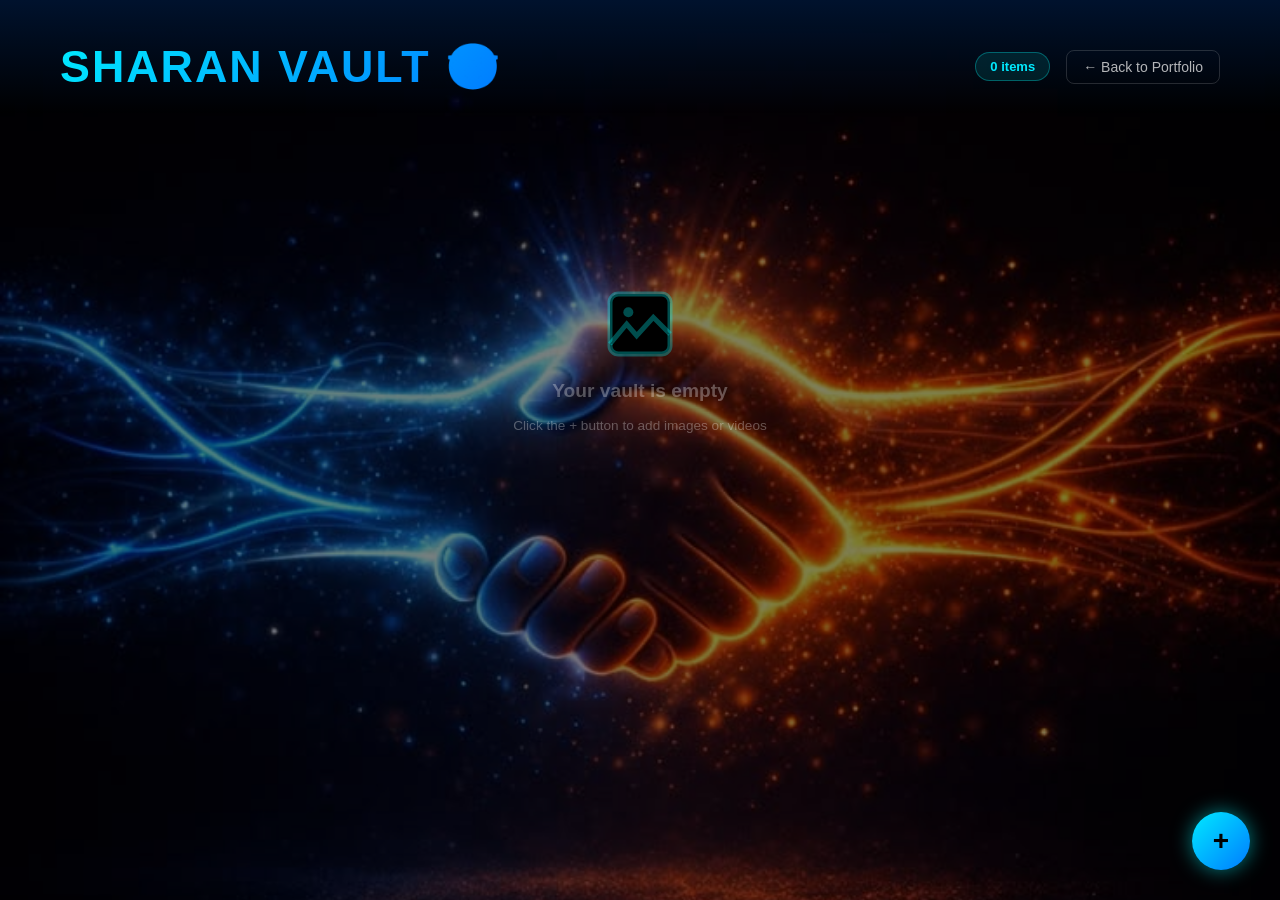
==== ai-gallery.html @ f5522a19 "Remove filters and scale on gallery background to make image sharp and unblurred" ====
<!DOCTYPE html>
<html lang="en">
<head>
    <meta charset="UTF-8">
    <meta name="viewport" content="width=device-width, initial-scale=1.0">
    <title>SHARAN VAULT 😎</title>
    <style>
        * { box-sizing: border-box; margin: 0; padding: 0; }

        body {
            font-family: 'Segoe UI', sans-serif;
            color: white;
            background-color: #020617;
            min-height: 100vh;
        }
        body::before {
            content: ""; position: fixed; inset: 0; width: 100%; height: 100%;
            background: url("together.img.jpeg") center / cover no-repeat;
            z-index: -3; 
        }
        body::after {
            content: ""; position: fixed; inset: 0; width: 100%; height: 100%;
            background: rgba(0, 0, 0, 0.5); /* Simple overlay for text readability */
            z-index: -2;
        }

        /* HEADER */
        .header {
            display: flex;
            align-items: center;
            justify-content: space-between;
            padding: 40px 60px 20px;
            background: linear-gradient(180deg, rgba(0,20,50,0.9) 0%, transparent 100%);
        }
        .header h1 {
            font-size: 2.8rem;
            font-weight: 800;
            background: linear-gradient(135deg, #00eaff, #007bff);
            -webkit-background-clip: text;
            -webkit-text-fill-color: transparent;
            letter-spacing: 2px;
        }
        .header-right { display: flex; align-items: center; gap: 16px; }
        .count-badge {
            background: rgba(0,255,255,0.1);
            border: 1px solid rgba(0,255,255,0.3);
            color: #00eaff;
            padding: 6px 14px;
            border-radius: 20px;
            font-size: 13px;
            font-weight: 600;
        }
        .back-btn {
            color: rgba(255,255,255,0.7);
            text-decoration: none;
            font-size: 14px;
            padding: 8px 16px;
            border: 1px solid rgba(255,255,255,0.15);
            border-radius: 8px;
            transition: 0.2s;
        }
        .back-btn:hover { color: #00eaff; border-color: #00eaff; }

        /* VAULT CONTENT */
        .vault-content {
            padding: 20px 40px 100px;
            min-height: 60vh;
        }

        .section-title {
            font-size: 1.1rem;
            font-weight: 700;
            letter-spacing: 3px;
            text-transform: uppercase;
            color: #00eaff;
            margin: 30px 0 16px;
            padding-bottom: 8px;
            border-bottom: 1px solid rgba(0,255,255,0.15);
        }

        /* GALLERY GRID */
        .gallery-grid {
            display: grid;
            grid-template-columns: repeat(auto-fill, minmax(200px, 1fr));
            gap: 16px;
            margin-bottom: 20px;
        }

        /* GALLERY ITEM */
        .gallery-item {
            position: relative;
            border-radius: 12px;
            overflow: hidden;
            aspect-ratio: 1;
            cursor: pointer;
            background: rgba(255,255,255,0.04);
            border: 1px solid rgba(255,255,255,0.08);
            transition: transform 0.2s, box-shadow 0.2s;
        }
        .gallery-item:hover {
            transform: scale(1.03);
            box-shadow: 0 8px 30px rgba(0,255,255,0.15);
        }
        .gallery-item img,
        .gallery-item video {
            width: 100%;
            height: 100%;
            object-fit: cover;
            display: block;
        }

        /* VIDEO CARD GLOW */
        .gallery-item.is-video {
            border-color: rgba(0,200,255,0.4);
            animation: videoGlow 2.5s ease-in-out infinite alternate;
        }
        @keyframes videoGlow {
            from { box-shadow: 0 0 8px rgba(0,200,255,0.2); }
            to   { box-shadow: 0 0 24px rgba(0,200,255,0.7); }
        }

        /* VIDEO BADGE */
        .video-play-badge {
            position: absolute;
            top: 8px;
            left: 8px;
            background: linear-gradient(135deg, rgba(0,200,255,0.9), rgba(0,80,200,0.9));
            color: #fff;
            font-size: 10px;
            font-weight: 700;
            letter-spacing: 1px;
            padding: 4px 8px;
            border-radius: 20px;
            z-index: 15;
            pointer-events: none;
        }

        /* DELETE BUTTON */
        .delete-btn {
            position: absolute;
            top: 8px;
            right: 8px;
            width: 34px;
            height: 34px;
            background: rgba(220, 30, 70, 0.9);
            border-radius: 50%;
            display: flex;
            align-items: center;
            justify-content: center;
            cursor: pointer;
            z-index: 20;
            opacity: 0;
            transform: scale(0.7);
            transition: opacity 0.2s, transform 0.2s;
            box-shadow: 0 2px 12px rgba(220,30,70,0.5);
        }
        .delete-btn svg { width: 15px; height: 15px; stroke: white; fill: none; stroke-width: 2.5; }
        .gallery-item:hover .delete-btn { opacity: 1; transform: scale(1); }
        .delete-btn:hover { background: #ff1a3c !important; transform: scale(1.2) !important; }

        /* DATE OVERLAY */
        .item-overlay {
            position: absolute;
            bottom: 0; left: 0; right: 0;
            background: linear-gradient(0deg, rgba(0,0,0,0.7) 0%, transparent 100%);
            padding: 20px 10px 8px;
            pointer-events: none;
        }
        .item-date {
            font-size: 11px;
            color: rgba(255,255,255,0.7);
        }

        /* Double-click hint */
        .dbl-hint {
            position: absolute;
            bottom: 8px;
            right: 10px;
            font-size: 9px;
            color: rgba(255,255,255,0.4);
            pointer-events: none;
        }

        /* EMPTY STATE */
        .empty-state {
            display: flex;
            flex-direction: column;
            align-items: center;
            justify-content: center;
            min-height: 50vh;
            gap: 16px;
            color: rgba(255,255,255,0.3);
        }
        .empty-state svg {
            width: 80px; height: 80px;
            stroke: rgba(0,255,255,0.3);
        }
        .empty-state p { font-size: 1.2rem; font-weight: 600; }
        .empty-state span { font-size: 0.85rem; }

        /* FLOATING ADD BUTTON */
        .floating-add {
            position: fixed;
            bottom: 30px;
            right: 30px;
            width: 58px;
            height: 58px;
            border-radius: 50%;
            background: linear-gradient(135deg, #00eaff, #007bff);
            color: #000;
            font-size: 28px;
            font-weight: bold;
            border: none;
            cursor: pointer;
            box-shadow: 0 0 20px rgba(0, 255, 255, 0.5);
            transition: 0.3s;
            display: flex;
            justify-content: center;
            align-items: center;
            z-index: 500;
        }
        .floating-add:hover { transform: scale(1.12); box-shadow: 0 0 30px rgba(0, 255, 255, 0.8); }

        /* MODAL */
        #modal {
            display: none;
            position: fixed;
            inset: 0;
            background: rgba(0, 0, 0, 0.85);
            backdrop-filter: blur(8px);
            z-index: 10000;
            justify-content: center;
            align-items: center;
        }
        .modal-content {
            background: linear-gradient(135deg, #0a192f, #0d1f3c);
            padding: 36px;
            border-radius: 20px;
            border: 1px solid rgba(0, 255, 255, 0.2);
            text-align: center;
            width: 90%;
            max-width: 420px;
            box-shadow: 0 0 40px rgba(0,255,255,0.1);
        }
        .modal-content h2 { color: #00eaff; font-size: 22px; margin-bottom: 24px; }
        .upload-area {
            border: 2px dashed rgba(0,255,255,0.3);
            border-radius: 12px;
            padding: 24px;
            margin-bottom: 24px;
            transition: 0.3s;
            cursor: pointer;
        }
        .upload-area:hover { border-color: rgba(0,255,255,0.7); background: rgba(0,255,255,0.03); }
        .upload-area input[type="file"] { width: 100%; color: rgba(255,255,255,0.7); font-size: 14px; cursor: pointer; }
        .upload-area p { color: rgba(255,255,255,0.4); font-size: 12px; margin-top: 10px; }
        #preview-img { width: 100%; max-height: 160px; object-fit: cover; border-radius: 8px; margin-top: 12px; display: none; }
        .modal-btns { display: flex; gap: 12px; justify-content: center; }
        .btn-save {
            background: linear-gradient(135deg, #00eaff, #007bff);
            color: #000; border: none; padding: 12px 28px; border-radius: 10px;
            font-weight: bold; font-size: 15px; cursor: pointer; transition: 0.3s; flex: 1;
        }
        .btn-save:hover { transform: scale(1.05); box-shadow: 0 0 15px rgba(0,255,255,0.4); }
        .btn-cancel {
            background: rgba(255, 255, 255, 0.08);
            color: white; border: 1px solid rgba(255,255,255,0.15);
            padding: 12px 28px; border-radius: 10px; font-size: 15px;
            cursor: pointer; transition: 0.3s; flex: 1;
        }
        .btn-cancel:hover { background: rgba(255,255,255,0.15); }

        /* LIGHTBOX */
        #lightbox {
            display: none;
            position: fixed;
            inset: 0;
            background: rgba(0, 0, 0, 0.97);
            z-index: 99999;
            justify-content: center;
            align-items: center;
            flex-direction: column;
        }
        #lightbox.active { display: flex; }
        #lightbox-img {
            max-width: 92vw;
            max-height: 88vh;
            border-radius: 10px;
            box-shadow: 0 0 40px rgba(0,255,255,0.2);
            object-fit: contain;
        }
        #lightbox-video {
            max-width: 92vw;
            max-height: 88vh;
            border-radius: 10px;
            box-shadow: 0 0 40px rgba(0,200,255,0.3);
            outline: none;
        }
        .lightbox-close {
            position: fixed;
            top: 18px; right: 24px;
            font-size: 38px;
            color: white;
            cursor: pointer;
            z-index: 100000;
            line-height: 1;
            opacity: 0.8;
            transition: 0.2s;
        }
        .lightbox-close:hover { color: #00eaff; opacity: 1; transform: scale(1.1); }
        .lightbox-nav {
            position: fixed;
            top: 50%;
            transform: translateY(-50%);
            background: rgba(255,255,255,0.1);
            border: none;
            color: white;
            font-size: 28px;
            padding: 14px 18px;
            cursor: pointer;
            border-radius: 50%;
            z-index: 100000;
            transition: 0.2s;
            backdrop-filter: blur(4px);
        }
        .lightbox-nav:hover { background: rgba(0,200,255,0.3); }
        .lightbox-nav.prev { left: 16px; }
        .lightbox-nav.next { right: 16px; }
        .lightbox-hint {
            position: fixed;
            bottom: 18px;
            color: rgba(255,255,255,0.4);
            font-size: 12px;
            letter-spacing: 1px;
        }

        /* LOADING */
        #loading {
            position: fixed;
            inset: 0;
            background: rgba(2,6,23,0.95);
            display: flex;
            flex-direction: column;
            align-items: center;
            justify-content: center;
            z-index: 99999;
            gap: 16px;
            color: #00eaff;
        }
        .spinner {
            width: 44px; height: 44px;
            border: 3px solid rgba(0,255,255,0.2);
            border-top-color: #00eaff;
            border-radius: 50%;
            animation: spin 0.8s linear infinite;
        }
        @keyframes spin { to { transform: rotate(360deg); } }

        /* MOBILE */
        @media (max-width: 768px) {
            .header { padding: 24px 20px 14px; }
            .header h1 { font-size: 1.8rem; }
            .vault-content { padding: 10px 16px 100px; }
            .gallery-grid { grid-template-columns: repeat(auto-fill, minmax(130px, 1fr)); gap: 10px; }
            .floating-add { bottom: 24px; right: 20px; width: 52px; height: 52px; font-size: 24px; }
            .delete-btn { opacity: 1; transform: scale(1); }
        }
    </style>
</head>
<body>

    <!-- LOADING SCREEN -->
    <div id="loading">
        <div class="spinner"></div>
        <p>Loading Vault...</p>
    </div>

    <!-- HEADER -->
    <div class="header">
        <h1>SHARAN VAULT 😎</h1>
        <div class="header-right">
            <span class="count-badge" id="itemCount">0 items</span>
            <a href="index.html" class="back-btn">← Back to Portfolio</a>
        </div>
    </div>

    <!-- VAULT CONTENT -->
    <div class="vault-content" id="vaultContent"></div>

    <!-- FLOATING ADD BUTTON -->
    <button class="floating-add" id="vaultAddBtn" title="Add to Vault">+</button>

    <!-- ADD MODAL -->
    <div id="modal">
        <div class="modal-content">
            <h2>Add to Vault</h2>
            <div class="upload-area">
                <input type="file" id="fileInput" accept="image/*,video/*" onchange="previewFile()">
                <p>Supports images and videos (any size)</p>
                <img id="preview-img" alt="Preview">
            </div>
            <div class="modal-btns">
                <button class="btn-save" id="saveBtn" onclick="addMedia()">Save to Vault</button>
                <button class="btn-cancel" onclick="closeModal()">Cancel</button>
            </div>
        </div>
    </div>

    <!-- LIGHTBOX -->
    <div id="lightbox">
        <span class="lightbox-close" onclick="closeLightbox()">×</span>
        <button class="lightbox-nav prev" onclick="slideLightbox(-1)">&#8592;</button>
        <img id="lightbox-img" src="" alt="Full view" style="display:none;">
        <video id="lightbox-video" controls style="display:none;"></video>
        <button class="lightbox-nav next" onclick="slideLightbox(1)">&#8594;</button>
        <span class="lightbox-hint">ESC to close &nbsp;|&nbsp; ← → to navigate &nbsp;|&nbsp; Double-click card to open</span>
    </div>

    <!-- MAIN GALLERY SCRIPT — IndexedDB (no size limit) -->
    <script>
        // =============================================
        // SHARAN VAULT — IndexedDB (unlimited storage)
        // =============================================
        const DB_NAME = 'SharanVault';
        const DB_VERSION = 1;
        const STORE = 'media';
        let galleryData = [];
        let currentIdx = 0;

        // ─── IndexedDB helpers ─────────────────────
        function openDB() {
            return new Promise((resolve, reject) => {
                const req = indexedDB.open(DB_NAME, DB_VERSION);
                req.onupgradeneeded = e => {
                    const db = e.target.result;
                    if (!db.objectStoreNames.contains(STORE)) {
                        const s = db.createObjectStore(STORE, { keyPath: 'id', autoIncrement: true });
                        s.createIndex('timestamp', 'timestamp', { unique: false });
                    }
                };
                req.onsuccess = e => resolve(e.target.result);
                req.onerror  = e => reject(e.target.error);
            });
        }
        async function loadFromDB() {
            const db = await openDB();
            return new Promise((resolve, reject) => {
                const req = db.transaction(STORE, 'readonly').objectStore(STORE).getAll();
                req.onsuccess = () => resolve(req.result.sort((a,b) => b.timestamp - a.timestamp));
                req.onerror  = () => reject(req.error);
            });
        }
        async function saveToDB(item) {
            const db = await openDB();
            return new Promise((resolve, reject) => {
                const req = db.transaction(STORE, 'readwrite').objectStore(STORE).add(item);
                req.onsuccess = () => resolve(req.result);
                req.onerror  = () => reject(req.error);
            });
        }
        async function deleteFromDB(id) {
            const db = await openDB();
            return new Promise((resolve, reject) => {
                const req = db.transaction(STORE, 'readwrite').objectStore(STORE).delete(id);
                req.onsuccess = () => resolve();
                req.onerror  = () => reject(req.error);
            });
        }

        // ─── Render ──────────────────────────────────
        function renderGallery() {
            const container = document.getElementById('vaultContent');
            container.innerHTML = '';
            document.getElementById('itemCount').textContent =
                galleryData.length + (galleryData.length === 1 ? ' item' : ' items');

            if (galleryData.length === 0) {
                container.innerHTML = `
                    <div class="empty-state">
                        <svg viewBox="0 0 24 24" stroke-width="1.5">
                            <rect x="3" y="3" width="18" height="18" rx="2.5"/>
                            <circle cx="8.5" cy="8.5" r="1.5" fill="rgba(0,255,255,0.3)" stroke="none"/>
                            <polyline points="21,15 16,10 11,15.5 8,12 3,18"/>
                        </svg>
                        <p>Your vault is empty</p>
                        <span>Click the + button to add images or videos</span>
                    </div>`;
                return;
            }

            let imagesHTML = '';
            let videosHTML = '';
            let hasImages = false, hasVideos = false;

            galleryData.forEach((item, index) => {
                const isVideo = item.type === 'video';
                const dateStr = item.date || '';

                const card = `
                    <div class="gallery-item ${isVideo ? 'is-video' : ''}"
                         ondblclick="openLightbox(${index})"
                         title="Double-click to view fullscreen">
                        ${isVideo
                            ? `<video src="${item.src}" autoplay muted loop playsinline preload="auto"></video>
                               <div class="video-play-badge">🎬 VIDEO</div>`
                            : `<img src="${item.src}" loading="lazy" alt="Vault Item">`
                        }
                        <div class="delete-btn" onclick="deleteMedia(${index}, ${item.id}, event)">
                            <svg viewBox="0 0 24 24"><path d="M19 7l-.867 12.142A2 2 0 0116.138 21H7.862a2 2 0 01-1.995-1.858L5 7m5 4v6m4-6v6m1-10V4a1 1 0 00-1-1h-4a1 1 0 00-1 1v3M4 7h16"/></svg>
                        </div>
                        <div class="item-overlay">
                            <span class="item-date">${dateStr}</span>
                        </div>
                        <span class="dbl-hint">⤢ dbl-click</span>
                    </div>`;

                if (isVideo) { hasVideos = true; videosHTML += card; }
                else         { hasImages = true; imagesHTML += card; }
            });

            if (hasImages) container.innerHTML += `<h2 class="section-title">Images Session</h2><div class="gallery-grid">${imagesHTML}</div>`;
            if (hasVideos) container.innerHTML += `<h2 class="section-title">Videos Session</h2><div class="gallery-grid">${videosHTML}</div>`;

            // Force autoplay on all videos
            setTimeout(() => {
                container.querySelectorAll('video').forEach(v => { v.muted = true; v.play().catch(()=>{}); });
            }, 100);
        }

        // ─── Load ────────────────────────────────────
        async function loadGalleryData() {
            const loading = document.getElementById('loading');
            if (loading) loading.style.display = 'flex';
            try {
                galleryData = await loadFromDB();
            } catch(e) {
                console.warn('IndexedDB load failed:', e);
                galleryData = [];
            } finally {
                renderGallery();
                if (loading) loading.style.display = 'none';
            }
        }

        // ─── Upload ──────────────────────────────────
        async function addMedia() {
            const fileInput = document.getElementById('fileInput');
            const file = fileInput && fileInput.files[0];
            if (!file) { alert('Please select a file!'); return; }

            const loading = document.getElementById('loading');
            const saveBtn = document.getElementById('saveBtn');
            if (loading) { loading.style.display = 'flex'; loading.innerHTML = '<div class="spinner"></div><p>Saving to Vault...</p>'; }
            if (saveBtn) { saveBtn.disabled = true; saveBtn.textContent = 'Saving...'; }

            try {
                const isVideo = file.type.startsWith('video/');
                const dataUrl = await new Promise((resolve, reject) => {
                    const reader = new FileReader();
                    reader.onerror = () => reject(new Error('File read failed'));
                    reader.onload = e => {
                        if (isVideo) { resolve(e.target.result); return; }
                        // Compress images
                        const img = new Image();
                        img.onerror = () => reject(new Error('Image load failed'));
                        img.onload = () => {
                            const canvas = document.createElement('canvas');
                            let w = img.width, h = img.height;
                            const max = 1200;
                            if (w > max || h > max) {
                                if (w > h) { h = h * max / w; w = max; }
                                else       { w = w * max / h; h = max; }
                            }
                            canvas.width = w; canvas.height = h;
                            canvas.getContext('2d').drawImage(img, 0, 0, w, h);
                            resolve(canvas.toDataURL('image/jpeg', 0.85));
                        };
                        img.src = e.target.result;
                    };
                    reader.readAsDataURL(file);
                });

                await saveToDB({
                    type: isVideo ? 'video' : 'image',
                    src:  dataUrl,
                    name: file.name,
                    date: new Date().toLocaleDateString('en-GB'),
                    timestamp: Date.now()
                });

                closeModal();
                await loadGalleryData();
                alert('✅ Saved to Vault!');

            } catch(err) {
                console.error('Save failed:', err);
                alert('Save failed: ' + err.message);
            } finally {
                if (saveBtn) { saveBtn.disabled = false; saveBtn.textContent = 'Save to Vault'; }
                if (loading) { loading.innerHTML = '<div class="spinner"></div><p>Loading Vault...</p>'; loading.style.display = 'none'; }
            }
        }

        // ─── Delete ──────────────────────────────────
        async function deleteMedia(index, dbId, event) {
            event.stopPropagation();
            if (!confirm('Permanently delete this from the Vault?')) return;
            try {
                await deleteFromDB(dbId);
                galleryData.splice(index, 1);
                renderGallery();
            } catch(e) { alert('Delete failed: ' + e.message); }
        }

        // ─── Lightbox ────────────────────────────────
        function openLightbox(index) {
            currentIdx = index;
            const lb   = document.getElementById('lightbox');
            const img  = document.getElementById('lightbox-img');
            const vid  = document.getElementById('lightbox-video');
            const item = galleryData[index];
            if (!item) return;

            if (item.type === 'video') {
                img.style.display = 'none';
                img.src = '';
                vid.style.display = 'block';
                vid.src = item.src;
                vid.play().catch(()=>{});
            } else {
                vid.pause(); vid.src = '';
                vid.style.display = 'none';
                img.style.display = 'block';
                img.src = item.src;
            }
            lb.classList.add('active');
            document.body.style.overflow = 'hidden';
        }

        function closeLightbox() {
            const vid = document.getElementById('lightbox-video');
            vid.pause(); vid.src = '';
            document.getElementById('lightbox').classList.remove('active');
            document.body.style.overflow = 'auto';
        }

        function slideLightbox(dir) {
            currentIdx = (currentIdx + dir + galleryData.length) % galleryData.length;
            openLightbox(currentIdx);
        }

        document.addEventListener('keydown', e => {
            if (!document.getElementById('lightbox').classList.contains('active')) return;
            if (e.key === 'Escape')      closeLightbox();
            if (e.key === 'ArrowLeft')   slideLightbox(-1);
            if (e.key === 'ArrowRight')  slideLightbox(1);
        });

        document.getElementById('lightbox').addEventListener('click', e => {
            if (e.target.id === 'lightbox') closeLightbox();
        });

        // ─── Modal controls ──────────────────────────
        function openModal() {
            const m = document.getElementById('modal');
            m.style.display = 'flex';
            document.getElementById('fileInput').value = '';
            document.getElementById('preview-img').style.display = 'none';
        }
        function closeModal() {
            document.getElementById('modal').style.display = 'none';
        }
        function previewFile() {
            const file = document.getElementById('fileInput').files[0];
            if (!file || !file.type.startsWith('image/')) { document.getElementById('preview-img').style.display='none'; return; }
            const reader = new FileReader();
            reader.onload = e => {
                const p = document.getElementById('preview-img');
                p.src = e.target.result;
                p.style.display = 'block';
            };
            reader.readAsDataURL(file);
        }

        // ─── Init ────────────────────────────────────
        document.getElementById('vaultAddBtn').addEventListener('click', openModal);

        window.addEventListener('load', () => {
            loadGalleryData();
            // Safety net
            setTimeout(() => {
                const l = document.getElementById('loading');
                if (l && l.style.display !== 'none') {
                    l.style.display = 'none';
                    renderGallery();
                }
            }, 4000);
        });
    </script>
</body>
</html>
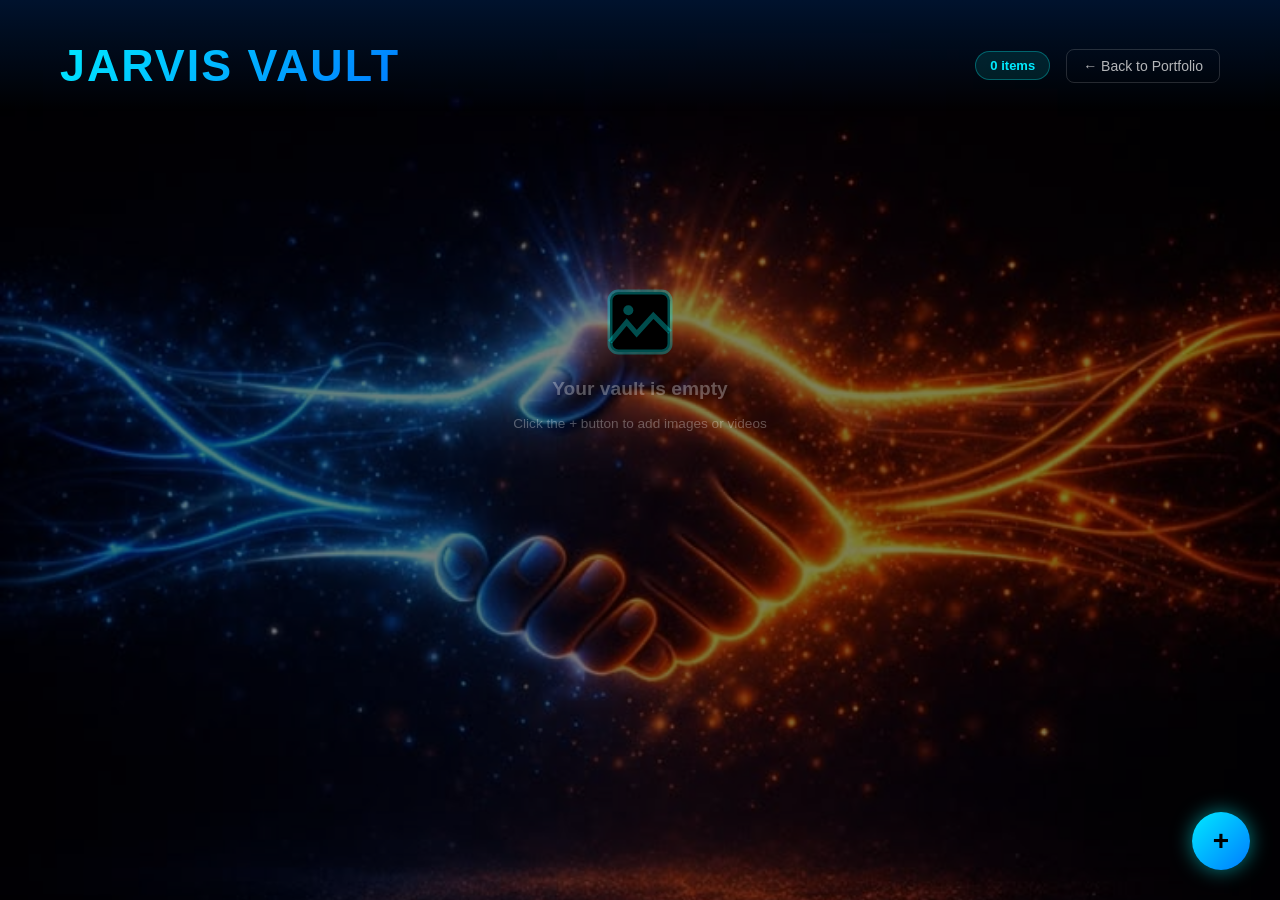
==== commit b0f7fa51: "Update gallery title to JARVIS VAULT and remove emoji" ====
--- a/ai-gallery.html
+++ b/ai-gallery.html
@@ -3,7 +3,7 @@
 <head>
     <meta charset="UTF-8">
     <meta name="viewport" content="width=device-width, initial-scale=1.0">
-    <title>SHARAN VAULT 😎</title>
+    <title>JARVIS VAULT</title>
     <style>
         * { box-sizing: border-box; margin: 0; padding: 0; }
 
@@ -377,7 +377,7 @@
 
     <!-- HEADER -->
     <div class="header">
-        <h1>SHARAN VAULT 😎</h1>
+        <h1>JARVIS VAULT</h1>
         <div class="header-right">
             <span class="count-badge" id="itemCount">0 items</span>
             <a href="index.html" class="back-btn">← Back to Portfolio</a>
@@ -604,6 +604,11 @@
         // ─── Delete ──────────────────────────────────
         async function deleteMedia(index, dbId, event) {
             event.stopPropagation();
+            const pwd = prompt("Admin Access Required: Enter password to delete media:");
+            if (pwd !== "sharan123") {
+                alert("Access Denied: Incorrect password!");
+                return;
+            }
             if (!confirm('Permanently delete this from the Vault?')) return;
             try {
                 await deleteFromDB(dbId);
@@ -662,6 +667,11 @@
 
         // ─── Modal controls ──────────────────────────
         function openModal() {
+            const pwd = prompt("Admin Access Required: Enter password to upload media:");
+            if (pwd !== "sharan123") {
+                alert("Access Denied: Incorrect password!");
+                return;
+            }
             const m = document.getElementById('modal');
             m.style.display = 'flex';
             document.getElementById('fileInput').value = '';
